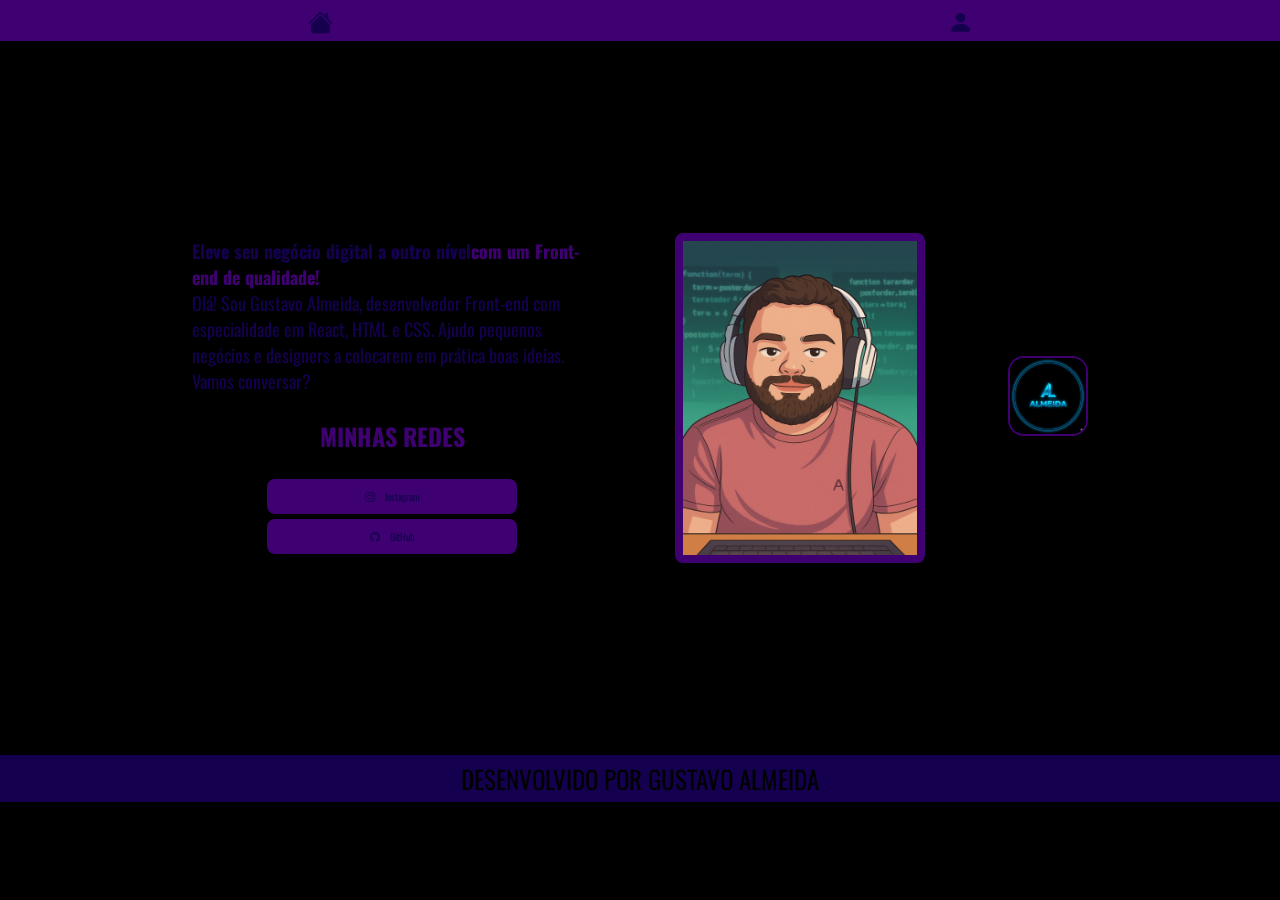
==== index.html @ 06637fd6 "fist-commit" ====
<!DOCTYPE html>
<html lang="pt-br">
  <head>
    <meta charset="UTF-8" />
    <meta http-equiv="X-UA-Compatible" content="IE=edge" />
    <link rel="preconnect" href="https://fonts.googleapis.com" />
    <link rel="preconnect" href="https://fonts.gstatic.com" crossorigin />
    <link href="https://fonts.googleapis.com/css2?family=Oswald:wght@200..700&family=Poppins:ital,wght@0,100;0,200;0,300;0,400;0,500;0,600;0,700;0,800;0,900;1,100;1,200;1,300;1,400;1,500;1,600;1,700;1,800;1,900&display=swap" rel="stylesheet" />
    <head>
      <link rel="stylesheet" href="https://cdn.jsdelivr.net/npm/bootstrap-icons@1.11.3/font/bootstrap-icons.min.css" />
    </head>
    <meta name="viewport" content="width=device-width, initial-scale=1.0" />
    <link rel="stylesheet" href="style.css" />
    <title>Portifolio</title>
    </head>
  
    <body>
        <header class="cabecalho">
      
          <nav class="cabecalho-menu">
        <a href="home.html" class="cabecalho-home"><i class="bi bi-house-fill"></i></a>
        <a href="sobre.html" class="cabecalho-sobre"><i class="bi bi-person-fill"></i></a>
          </nav>
    </header>
    
    <main class="apresentacao">
      
      <section class="apresentacao-contener">
  <h1 class="apresentacao-content-titulo">Eleve seu negócio digital a outro nível<strong class="tituloDestaque">com um Front-end de qualidade!</strong></h1>
       
<p class="apresentacao-content-text">
          Olá! Sou Gustavo Almeida, desenvolvedor Front-end com especialidade
          em React, HTML e CSS. Ajudo pequenos negócios e designers a colocarem
          em prática boas ideias. Vamos conversar?
</p>
        
        <div class="apresentacao-buttons">
        
          <h2 class="apresentacao-subtitulo"><strong> minhas redes</strong></h2>
              
          <div  class="bnt-content">
            <a class="insta" href="https://instagram.com/gustavoalmeida172"><i class="bi bi-instagram"></i>Instagram</a >
              <a class="git" href="https://github.com/pecuchgamer"><i class="bi bi-github"></i>GitHub</a >
          </div>
         
        </div>
      </section>
     
      <img class="img-programador" src="img/guDev.png" alt="desenho de um programador" />

      <section class="logo-pessoal">
<img src="img/logo-Almeida.png" class="logo-almeida">

      </section>
        </main>

    <footer class="rodape">Desenvolvido por Gustavo Almeida</footer>
  
</body>
</html>
---- style.css ----
* {
  padding: 0;
  margin: 0;
  box-sizing: border-box;
  list-style-type: none;
}

:root {
  --cor-primaria:#000000;
  --cor-secundaria:#150050;
  --cor-terciaria:#3F0071;
  --cor-houver:#610094;
}

body {
  margin-top: 0;
  background-color: var(--cor-primaria);
    animation: gradient 15s ease infinite;
    color: var(--cor-secundaria);
  font-family: "Oswald", sans-serif;
}


.logoGu {
  height: 2.5rem;
  width: 2.5rem;
}

/*botoes-ancora-links*/

.git {
    background-color: transparent;
  width: 15.62rem;
  text-align: center;
  border-radius: 0.5rem;
  font-size: 0.625rem;
  padding: 0.625rem;
  text-decoration: none;
  color: var(--cor-secundaria);
  border: 0.125rem solid var(var(--cor-secundaria));
  padding: 0.625rem;
  display: flex;
  justify-content: center;
  gap: 0.625rem;
  align-items: center;
  margin: 0.312rem;
  background: var(--cor-terciaria);
  background-size: 400% 400%;
  animation: gradient 15s ease infinite;
}

.git :hover {
  color: var(--cor-houver);
  transform: scale(1.05);
}

.insta {
   background-color: transparent;
  width: 15.625rem;
  text-align: center;
  border-radius: 0.5rem;
  font-size: 0.625rem;
  padding: 0.625rem;
  text-decoration: none;
  color: var(--cor-secundaria);
  border: 0.125rem solid var(var(--cor-secundaria));
  padding: 0.625rem;
  display: flex;
  justify-content: center;
  gap: 0.625rem;
  align-items: center;
  margin: 0.3125rem;
  background: var(--cor-terciaria);
  background-size: 400% 400%;
  animation: gradient 15s ease infinite;
}

.insta :hover {
  color: var(--cor-houver);
  transform: scale(1.05);
}

.apresentacao-buttons {
  display: flex;
  justify-content: space-between;
  flex-direction: column;
  align-items: center;
  gap: 1.25rem;
  margin-top: 1.5rem;
}
/*cabecalho*/

.cabecalho {
  background-color: var(--cor-terciaria);

}

.cabecalho-menu :hover {
  background-color: var(--cor-houver);
}

.cabecalho-menu {
  display: flex;
  justify-content: space-around;
}

.cabecalho-home {
font-size: 1.5625rem;
cursor: pointer;
border: 0.125rem solid var(--cor-terciaria);
border-radius: 0.5rem;
color: var(--cor-secundaria);
}

.cabecalho-home  :hover {
  color: var(--cor-houver);
  background-color: var(--cor-primaria);
  border-radius: 0.3125rem;
}

.cabecalho-sobre {
font-size: 1.5625rem;
cursor: pointer;
border: 0.125rem solid var(--cor-terciaria);
border-radius: 0.5rem;
color: var(--cor-secundaria);
}

.cabecalho-sobre :hover {
  color: var(--cor-houver);
  background-color: var(--cor-primaria);
  border-radius: 0.3125rem;
}

/*corpo-do-texto*/

.tituloDestaque {
  color: var(--cor-terciaria);
  font-family: "Oswald", sans-serif;
  font-weight: 700;
}

.apresentacao-subtitulo {
  font-weight: 900;
  color: var(--cor-terciaria);
  text-transform: uppercase;
}

.apresentacao {
  display: flex;
  align-items: center;
  justify-content: space-between;
  margin: 15%;
  gap: 2.5rem;
}

.apresentacao-contener {
  width: 25rem;
}

.apresentacao-content-titulo {
  font-size: 1.125rem;
}

.apresentacao-content-text {
  font-size: 1.125rem;
}

.logo-almeida {
  width: 5rem;
  height: 5rem;
  border-radius: 1rem;
  border:0.125rem solid var(--cor-terciaria);
}

/*img-criada-pelaIa*/

.img-programador {
  height: 20.625rem;
  width: 15.625rem;
  border: 0.5rem solid var(--cor-terciaria);
    border-radius: 0.5rem;
}

.rodape {
  background-color: var(--cor-secundaria);
  color:var(--cor-primaria) ;
  display: flex;
  align-items: center;
  justify-content: center;
  padding: 0.3125rem;
  gap: 0.5rem;
  font-size: 1.5625rem;
  text-transform: uppercase;
}
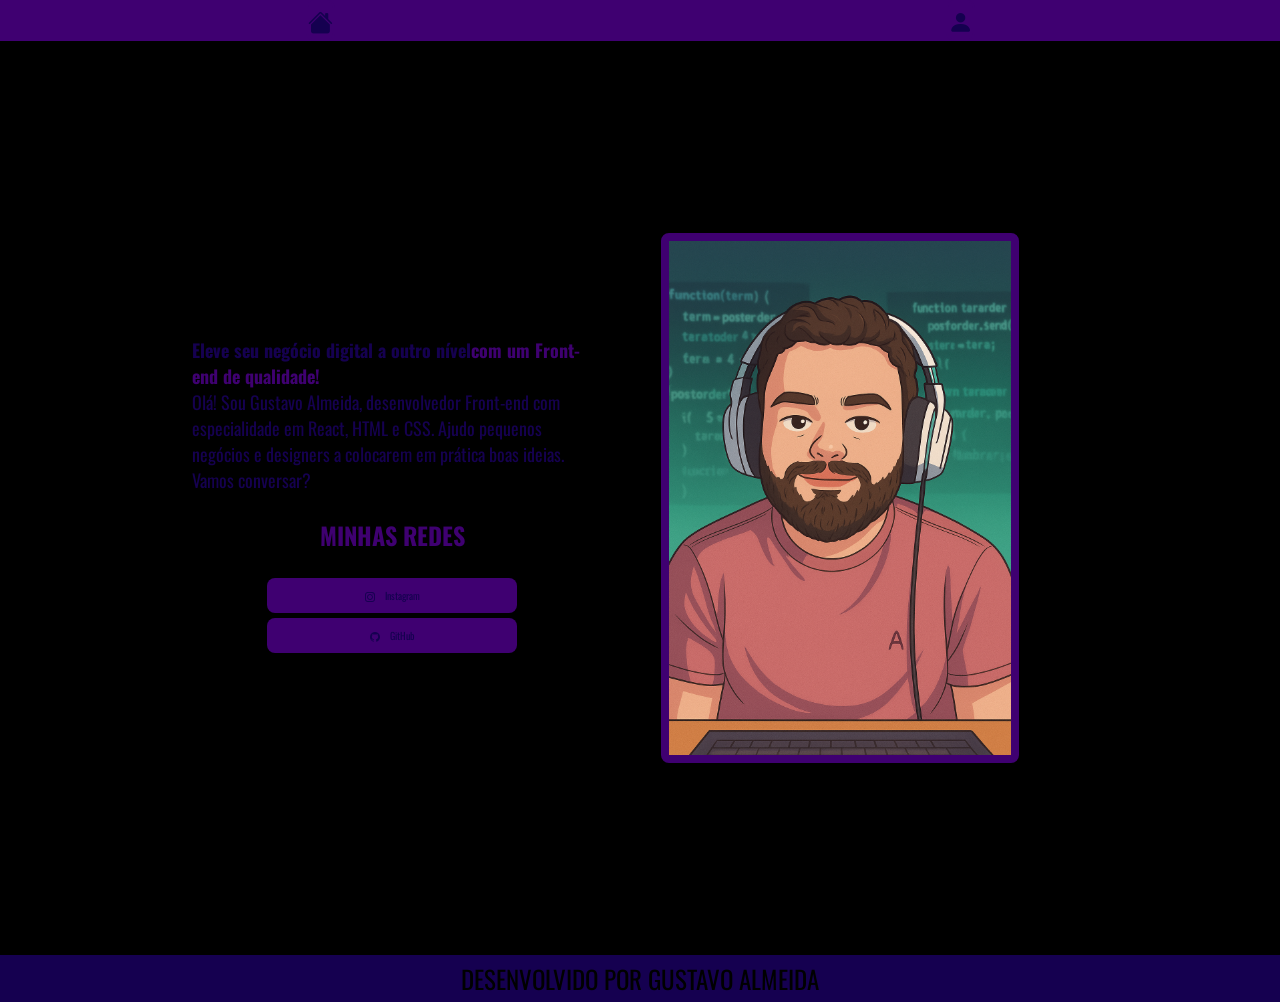
==== commit 401087d8: "atualizando" ====
--- a/index.html
+++ b/index.html
@@ -49,8 +49,6 @@
       <img class="img-programador" src="img/guDev.png" alt="desenho de um programador" />
 
       <section class="logo-pessoal">
-<img src="img/logo-Almeida.png" class="logo-almeida">
-
       </section>
         </main>
 
--- a/style.css
+++ b/style.css
@@ -92,7 +92,6 @@
 
 .cabecalho {
   background-color: var(--cor-terciaria);
-
 }
 
 .cabecalho-menu :hover {
@@ -166,21 +165,33 @@
   font-size: 1.125rem;
 }
 
-.logo-almeida {
-  width: 5rem;
-  height: 5rem;
-  border-radius: 1rem;
-  border:0.125rem solid var(--cor-terciaria);
-}
-
 /*img-criada-pelaIa*/
 
 .img-programador {
-  height: 20.625rem;
-  width: 15.625rem;
+  height: 40%;
+  width: 40%;
   border: 0.5rem solid var(--cor-terciaria);
     border-radius: 0.5rem;
-}
+    }
+
+    @media (max-width: 700px) 
+    {
+      .cabecalho {
+        padding: 4%;
+      }
+      .cabecalho-menu {
+        justify-content: center;
+      }
+      .apresentacao{flex-direction: column-reverse;
+        gap: 60px;
+      }
+      .img-programador{flex-direction: column-reverse;}
+     
+      .apresentacao-contener {
+width: auto;
+      }
+           
+    }
 
 .rodape {
   background-color: var(--cor-secundaria);
